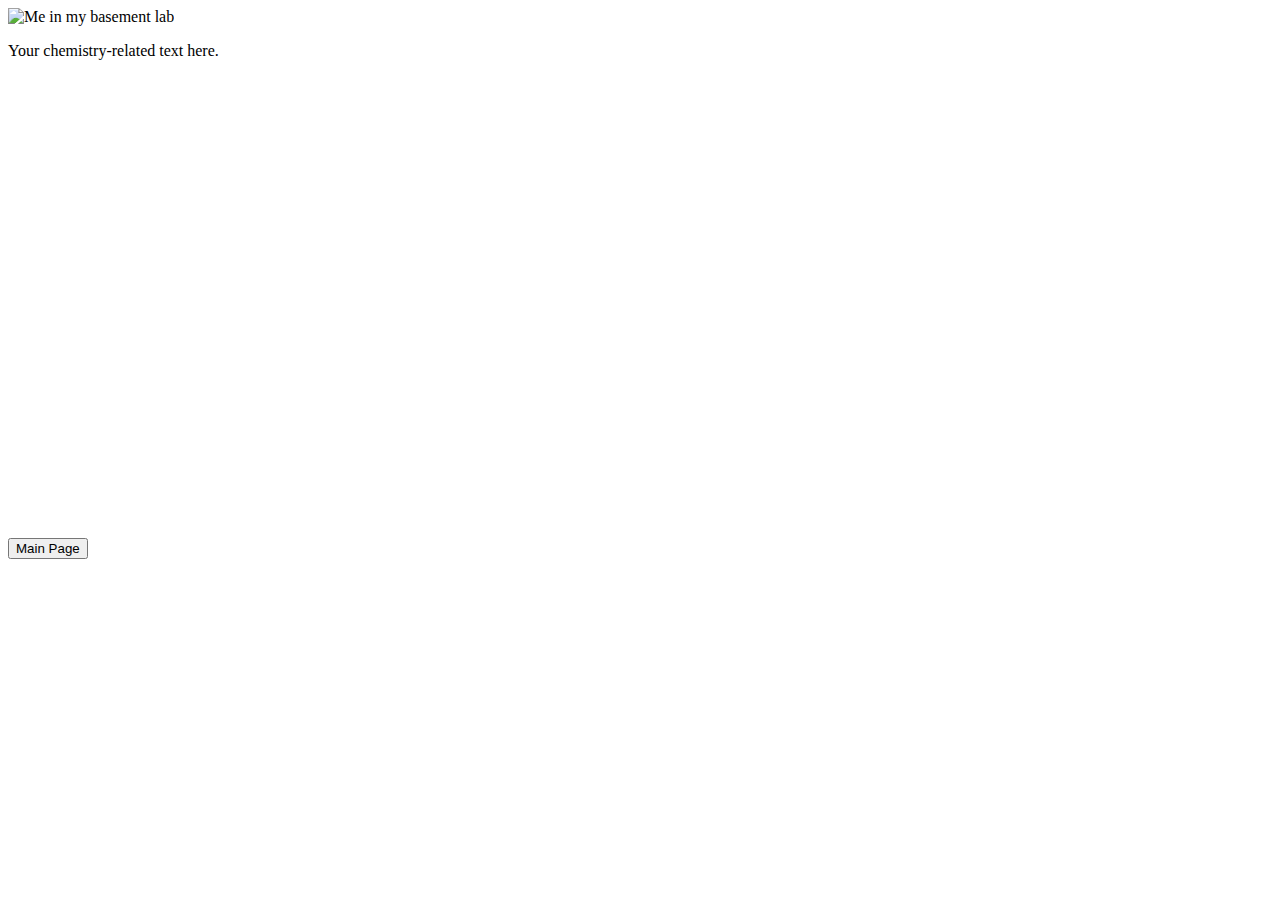
==== chemistry.html @ aa5c4bc4 "Create chemistry.html" ====
<!DOCTYPE html>
<html>
<head>
    <title>Yeti Edits - Chemistry</title>
    <link rel="stylesheet" type="text/css" href="chemistry.css">
</head>
<body>
    <div class="image-section">
        <img src="lab_image.jpg" alt="Me in my basement lab">
    </div>
    <div class="text-section">
        <p>Your chemistry-related text here.</p>
    </div>
    <div id="videoContainer" class="video-container"></div>
    <button id="goBack" class="go-back-btn">Main Page</button>

    <script>
        const videoUrls = [
            "https://www.youtube.com/embed/LuQDWEl4JE8",
            "https://www.youtube.com/embed/92BNUidD2zc",
            "https://www.youtube.com/embed/IQ0fe1PCxkg"
        ];

        function loadVideos() {
            const selectedUrls = videoUrls; // Display all videos for the Chemistry section

            selectedUrls.forEach((url, index) => {
                const videoWrapper = document.createElement('div');
                videoWrapper.className = 'video-wrapper';
                videoWrapper.style.opacity = '0';
                videoWrapper.style.transform = 'translateX(-100px)';
                videoWrapper.style.animation = 'fadeInSlideIn 1s ease-out forwards';
                videoWrapper.style.animationDelay = `${0.6 + index * 0.2}s`;

                const iframe = document.createElement('iframe');
                iframe.className = 'video';
                iframe.src = url;
                iframe.setAttribute('frameborder', '0');
                iframe.setAttribute('allowfullscreen', '');
                iframe.setAttribute('loading', 'lazy');
                iframe.onload = function() {
                    this.style.visibility = 'visible';
                };

                videoWrapper.appendChild(iframe);
                document.getElementById('videoContainer').appendChild(videoWrapper);
            });
        }

        loadVideos();

        document.getElementById('goBack').addEventListener('click', function(event) {
            event.preventDefault();
            window.location.href = 'index.html';
        });
    </script>
</body>
</html>
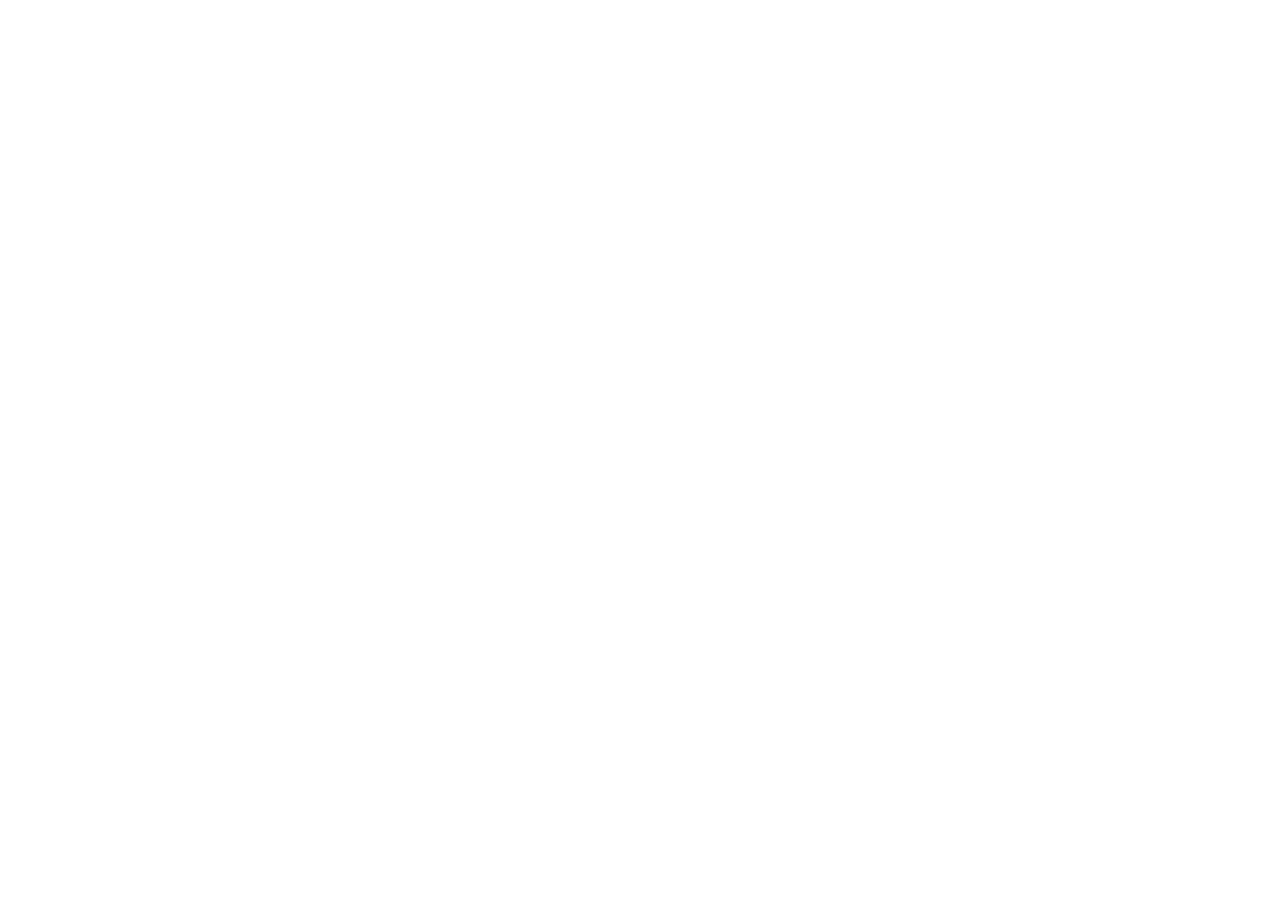
==== commit 684bbcf3: "Update chemistry.html" ====
--- a/chemistry.html
+++ b/chemistry.html
@@ -9,10 +9,10 @@
         <img src="lab_image.jpg" alt="Me in my basement lab">
     </div>
     <div class="text-section">
-        <p>Your chemistry-related text here.</p>
+        <p class="about-paragraph">Your chemistry-related text here.</p>
+        <button id="goBack" class="go-back-btn">Main Page</button>
     </div>
     <div id="videoContainer" class="video-container"></div>
-    <button id="goBack" class="go-back-btn">Main Page</button>
 
     <script>
         const videoUrls = [
--- a/chemistry.css
+++ b/chemistry.css
@@ -0,0 +1,78 @@
+body {
+    font-family: 'Noto Sans', sans-serif;
+    font-weight: 450;
+}
+
+.image-section {
+    width: 100%;
+    opacity: 0;
+    transform: translateX(-100px);
+    animation: fadeInSlideIn 1s ease-out forwards;
+}
+
+.image-section img {
+    width: 100%;
+    height: auto;
+}
+
+.text-section {
+    padding: 15px;
+    text-align: center;
+    font-size: 1.1em;
+    line-height: 1.5em;
+    opacity: 0;
+    transform: translateX(-100px);
+    animation: fadeInSlideIn 1s ease-out forwards;
+    animation-delay: 0.5s;
+}
+
+.video-container {
+    display: flex;
+    justify-content: flex-start;
+    flex-wrap: wrap;
+    margin-top: 15px;
+    margin-bottom: 150px;
+}
+
+.video-wrapper {
+    width: 23%;
+    padding-bottom: 13%;
+    margin: 1%;
+    position: relative;
+    overflow: hidden;
+    border-radius: 15px;
+    transform: translate(0, 0);
+    transition: transform 0.5s ease, box-shadow 0.5s ease;
+    box-shadow: 0px 0px 10px rgba(0,0,0,0.2);
+    opacity: 0;
+    transform: translateX(-100px);
+    animation: fadeInSlideIn 1s ease-out forwards;
+}
+
+.go-back-btn {
+    position: fixed;
+    bottom: 10px;
+    right: 10px;
+    padding: 10px 15px;
+    background-color: #6129AC;
+    color: white;
+    border: none;
+    border-radius: 5px;
+    cursor: pointer;
+    font-size: 1.1em;
+    opacity: 0;
+    transform: translateX(100px);
+    animation: fadeInSlideIn 1s ease-out forwards;
+    animation-delay: 1s;
+}
+
+@keyframes fadeInSlideIn {
+    from {
+        opacity: 0;
+        transform: translateX(-100px);
+    }
+    to {
+        opacity: 1;
+        transform: translateX(0);
+    }
+}
